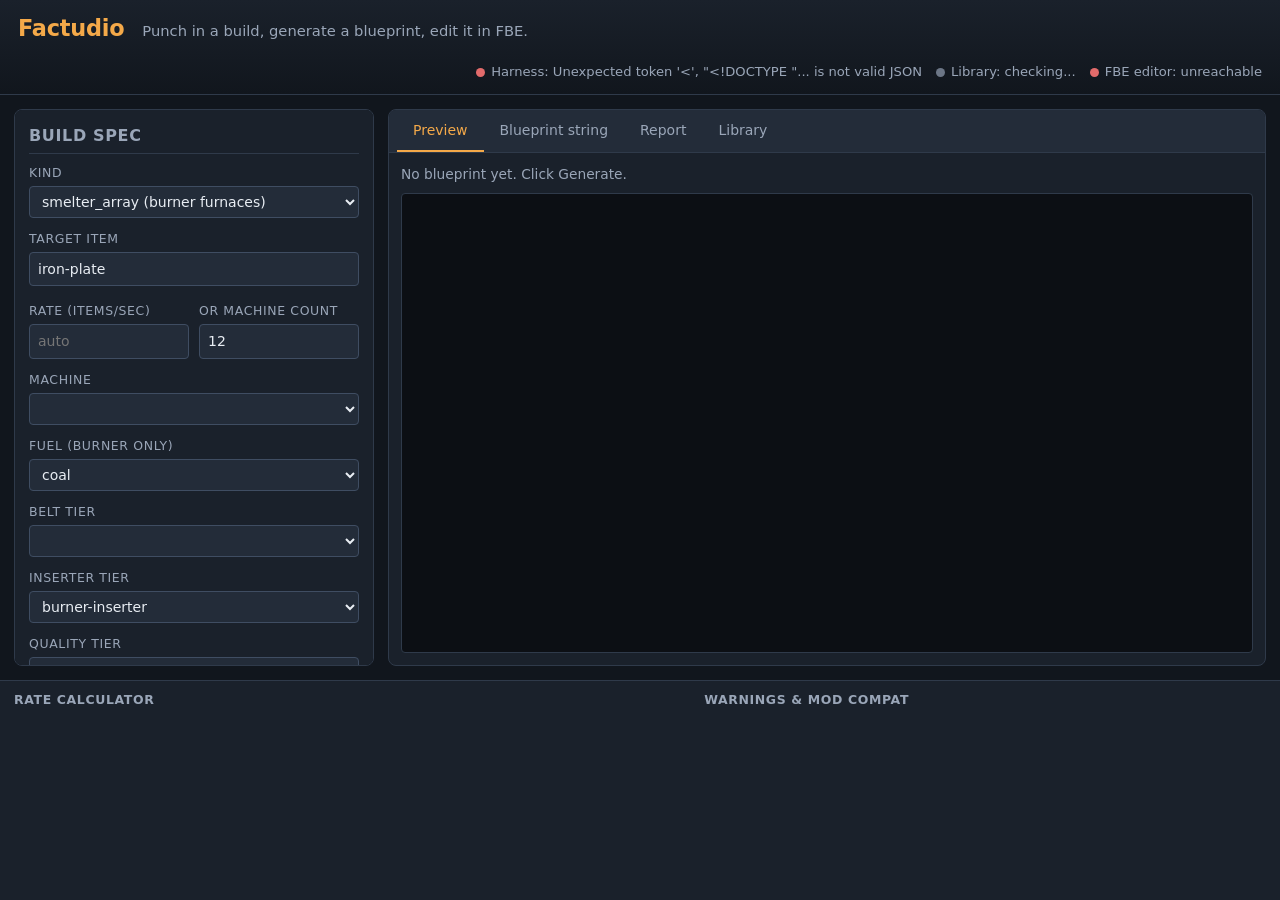
==== studio/index.html @ 47c38e8d "Phase 4: Factudio + visual validator + master orchestrator + inventory Shipped concurrently by 4 age" ====
<!DOCTYPE html>
<html lang="en">
<head>
  <meta charset="utf-8">
  <meta name="viewport" content="width=device-width, initial-scale=1">
  <title>Factudio - Factorio Blueprint Studio</title>
  <meta name="description" content="Generate, validate, and visualise Factorio blueprints from a build spec.">
  <link rel="stylesheet" href="styles.css">
</head>
<body class="studio">
  <header class="studio-header">
    <div class="studio-header__inner">
      <h1>Factudio</h1>
      <p class="tagline">Punch in a build, generate a blueprint, edit it in FBE.</p>
      <ul class="conn-status" aria-label="Backend status">
        <li id="status-harness"  class="status" data-status="unknown">Harness</li>
        <li id="status-library"  class="status" data-status="unknown">Library</li>
        <li id="status-fbe"      class="status" data-status="unknown">FBE editor</li>
      </ul>
    </div>
  </header>

  <main class="studio-main">

    <!-- LEFT: parameters panel -->
    <aside class="params" aria-label="Build parameters">
      <h2>Build spec</h2>

      <form id="spec-form" autocomplete="off">

        <fieldset class="row">
          <legend>Kind</legend>
          <select name="kind" id="kind">
            <option value="smelter_array">smelter_array (burner furnaces)</option>
            <option value="electric_smelter_array">electric_smelter_array</option>
            <option value="solar_field">solar_field</option>
            <option value="green_circuit_block">green_circuit_block</option>
          </select>
        </fieldset>

        <fieldset class="row">
          <legend>Target item</legend>
          <input type="text" name="target" id="target" list="items-list" placeholder="iron-plate" value="iron-plate">
          <datalist id="items-list"></datalist>
          <p class="hint" id="target-hint"></p>
        </fieldset>

        <fieldset class="row split">
          <div>
            <legend>Rate (items/sec)</legend>
            <input type="number" step="0.1" min="0" name="output_rate_per_sec" id="rate" placeholder="auto">
          </div>
          <div>
            <legend>OR machine count</legend>
            <input type="number" min="1" step="1" name="machine_count" id="machine_count" value="12">
          </div>
        </fieldset>

        <fieldset class="row">
          <legend>Machine</legend>
          <select name="machine_choice" id="machine"></select>
        </fieldset>

        <fieldset class="row" id="fuel-row">
          <legend>Fuel (burner only)</legend>
          <select name="fuel" id="fuel">
            <option value="coal">coal</option>
            <option value="wood">wood</option>
            <option value="solid-fuel">solid-fuel</option>
            <option value="rocket-fuel">rocket-fuel</option>
            <option value="nuclear-fuel">nuclear-fuel</option>
          </select>
        </fieldset>

        <fieldset class="row">
          <legend>Belt tier</legend>
          <select name="belt_tier" id="belt_tier"></select>
        </fieldset>

        <fieldset class="row">
          <legend>Inserter tier</legend>
          <select name="inserter_tier" id="inserter_tier">
            <option value="burner-inserter">burner-inserter</option>
            <option value="inserter">inserter (electric)</option>
            <option value="long-handed-inserter">long-handed-inserter</option>
            <option value="fast-inserter">fast-inserter</option>
            <option value="bulk-inserter">bulk-inserter</option>
            <option value="stack-inserter">stack-inserter</option>
          </select>
        </fieldset>

        <fieldset class="row">
          <legend>Quality tier</legend>
          <select name="quality" id="quality"></select>
        </fieldset>

        <fieldset class="row">
          <legend>Research bonuses</legend>
          <div class="research-grid" id="research-grid">
            <!-- Filled by app.js -->
          </div>
        </fieldset>

        <fieldset class="row">
          <legend>Mod set</legend>
          <select multiple size="6" id="mods" name="mods"></select>
          <p class="hint">Defaults to all enabled mods. Cmd/Ctrl-click to deselect.</p>
        </fieldset>

        <fieldset class="row">
          <legend>Label</legend>
          <input type="text" name="label" id="label" placeholder="(auto)">
        </fieldset>

        <div class="actions">
          <button type="submit" class="btn primary" id="btn-generate">Generate</button>
          <button type="button" class="btn" id="btn-send-fbe" disabled>Open in FBE editor</button>
          <button type="button" class="btn" id="btn-import">Import string from editor</button>
          <button type="button" class="btn" id="btn-save" disabled>Save to library</button>
        </div>
      </form>
    </aside>

    <!-- RIGHT: editor + preview -->
    <section class="editor" aria-label="Blueprint preview / editor">

      <div class="editor-tabs" role="tablist">
        <button type="button" class="tab active" role="tab" data-tab="preview" aria-selected="true">Preview</button>
        <button type="button" class="tab" role="tab" data-tab="string">Blueprint string</button>
        <button type="button" class="tab" role="tab" data-tab="report">Report</button>
        <button type="button" class="tab" role="tab" data-tab="library">Library</button>
      </div>

      <div class="tab-pane active" id="pane-preview" role="tabpanel">
        <div class="preview-toolbar">
          <span id="preview-summary" class="muted">No blueprint yet. Click Generate.</span>
          <span class="spacer"></span>
          <a id="open-fbe" class="btn-link" href="#" target="_blank" rel="noopener" hidden>Open in FBE</a>
        </div>
        <pre id="ascii-preview" class="ascii"></pre>
      </div>

      <div class="tab-pane" id="pane-string" role="tabpanel">
        <textarea id="bp-string" placeholder="0eNqV...    (paste a blueprint here to import, or click Generate to fill)"></textarea>
        <div class="string-toolbar">
          <button type="button" class="btn" id="btn-copy">Copy</button>
          <button type="button" class="btn" id="btn-validate">Validate</button>
          <span id="string-warn" class="muted"></span>
        </div>
      </div>

      <div class="tab-pane" id="pane-report" role="tabpanel">
        <pre id="report-md" class="report"></pre>
      </div>

      <div class="tab-pane" id="pane-library" role="tabpanel">
        <div class="library-toolbar">
          <button type="button" class="btn" id="btn-refresh-library">Refresh</button>
          <span id="library-count" class="muted"></span>
        </div>
        <ul id="library-list" class="library-list"></ul>
      </div>

    </section>
  </main>

  <footer class="bottom-bar" id="bottom-bar">
    <div class="bb-section">
      <h3>Rate calculator</h3>
      <table id="rates-table" class="rates"><tbody></tbody></table>
    </div>
    <div class="bb-section">
      <h3>Warnings & mod compat</h3>
      <ul id="warnings-list" class="warnings"></ul>
    </div>
  </footer>

  <script src="app.js"></script>
</body>
</html>
---- studio/styles.css ----
/* Factudio - Factorio Blueprint Studio
 * Dark theme, matches the palette of webpage/styles.css. Vanilla CSS. */

:root {
  --bg: #11161d;
  --bg-elev: #1a212b;
  --bg-elev-2: #232c39;
  --bg-elev-3: #2a3447;
  --border: #2f3a4a;
  --border-strong: #3f4d62;
  --text: #e8edf3;
  --text-muted: #9aa6b8;
  --text-dim: #6c7686;
  --accent: #f4a949;
  --accent-soft: #f4a94922;
  --link: #6cb8ff;
  --link-hover: #97cfff;
  --ok: #4ec07a;
  --warn: #d8b252;
  --bad: #6c7686;
  --danger: #e26b6b;
  --danger-bg: #3a1d1d;
  --warn-bg: #3a311c;
  --radius: 8px;
  --radius-sm: 4px;
  --shadow: 0 1px 2px rgba(0, 0, 0, 0.3), 0 4px 12px rgba(0, 0, 0, 0.2);
  --font-stack: system-ui, -apple-system, "Segoe UI", Roboto, "Helvetica Neue", Arial, sans-serif;
  --mono-stack: ui-monospace, SFMono-Regular, Menlo, Monaco, Consolas, monospace;
  --params-w: 360px;
  --bottom-h: 220px;
}

* { box-sizing: border-box; }

html, body { margin: 0; padding: 0; background: var(--bg); color: var(--text); height: 100%; }
body.studio {
  font-family: var(--font-stack);
  font-size: 14px;
  line-height: 1.45;
  display: grid;
  grid-template-rows: auto 1fr auto;
  min-height: 100vh;
}

/* ===== Header ===== */
.studio-header {
  background: linear-gradient(180deg, #1a212b 0%, #11161d 100%);
  border-bottom: 1px solid var(--border);
  padding: 12px 18px;
}
.studio-header__inner {
  display: flex;
  align-items: baseline;
  gap: 18px;
  flex-wrap: wrap;
}
.studio-header h1 {
  margin: 0;
  font-size: 1.4rem;
  letter-spacing: -0.01em;
  color: var(--accent);
}
.tagline {
  margin: 0;
  color: var(--text-muted);
  font-size: 0.92rem;
}
.conn-status {
  list-style: none;
  margin: 0 0 0 auto;
  padding: 0;
  display: flex;
  gap: 14px;
  font-size: 0.82rem;
}
.conn-status .status {
  color: var(--text-muted);
  display: inline-flex;
  align-items: center;
  gap: 6px;
}
.conn-status .status::before {
  content: "";
  display: inline-block;
  width: 9px;
  height: 9px;
  border-radius: 50%;
  background: var(--bad);
}
.conn-status .status[data-status="ok"]::before     { background: var(--ok); }
.conn-status .status[data-status="warn"]::before   { background: var(--warn); }
.conn-status .status[data-status="bad"]::before    { background: var(--danger); }
.conn-status .status[data-status="unknown"]::before { background: var(--bad); }

/* ===== Main grid ===== */
.studio-main {
  display: grid;
  grid-template-columns: var(--params-w) 1fr;
  gap: 14px;
  padding: 14px;
  min-height: 0; /* let children scroll */
}

/* ===== Parameters panel ===== */
.params {
  background: var(--bg-elev);
  border: 1px solid var(--border);
  border-radius: var(--radius);
  padding: 14px;
  overflow: auto;
  max-height: calc(100vh - var(--bottom-h) - 90px);
}
.params h2 {
  margin: 0 0 10px;
  font-size: 1rem;
  letter-spacing: 0.04em;
  text-transform: uppercase;
  color: var(--text-muted);
  border-bottom: 1px solid var(--border);
  padding-bottom: 6px;
}
fieldset.row {
  border: 0;
  padding: 0;
  margin: 0 0 12px;
}
fieldset.row legend {
  padding: 0;
  font-size: 0.78rem;
  text-transform: uppercase;
  letter-spacing: 0.05em;
  color: var(--text-muted);
  margin-bottom: 4px;
}
fieldset.row.split {
  display: grid;
  grid-template-columns: 1fr 1fr;
  gap: 10px;
}

.params input[type="text"],
.params input[type="number"],
.params select,
.params textarea {
  width: 100%;
  background: var(--bg-elev-2);
  color: var(--text);
  border: 1px solid var(--border-strong);
  border-radius: var(--radius-sm);
  padding: 6px 8px;
  font: inherit;
}
.params input:focus,
.params select:focus,
.params textarea:focus {
  outline: none;
  border-color: var(--accent);
  box-shadow: 0 0 0 2px var(--accent-soft);
}
.params .hint {
  margin: 4px 0 0;
  color: var(--text-dim);
  font-size: 0.78rem;
}

.research-grid {
  display: grid;
  gap: 6px;
  grid-template-columns: 1fr;
}
.research-row {
  display: grid;
  grid-template-columns: 1fr 56px;
  align-items: center;
  gap: 8px;
}
.research-row label {
  font-size: 0.84rem;
  color: var(--text-muted);
  white-space: nowrap;
  overflow: hidden;
  text-overflow: ellipsis;
}
.research-row input[type="number"] {
  text-align: right;
}

.actions {
  margin-top: 12px;
  display: grid;
  gap: 6px;
}
.btn {
  background: var(--bg-elev-2);
  color: var(--text);
  border: 1px solid var(--border-strong);
  border-radius: var(--radius-sm);
  padding: 8px 12px;
  cursor: pointer;
  font: inherit;
  transition: background 0.12s, border-color 0.12s;
}
.btn:hover:not(:disabled) { border-color: var(--accent); }
.btn:disabled { opacity: 0.5; cursor: not-allowed; }
.btn.primary {
  background: var(--accent);
  color: #18222e;
  border-color: var(--accent);
  font-weight: 600;
}
.btn.primary:hover:not(:disabled) {
  background: #f8b86a;
  border-color: #f8b86a;
}
.btn-link {
  background: none;
  color: var(--link);
  border: 0;
  padding: 0;
  font: inherit;
  cursor: pointer;
  text-decoration: underline;
}

/* ===== Editor pane ===== */
.editor {
  background: var(--bg-elev);
  border: 1px solid var(--border);
  border-radius: var(--radius);
  display: flex;
  flex-direction: column;
  min-height: 360px;
  max-height: calc(100vh - var(--bottom-h) - 90px);
  overflow: hidden;
}
.editor-tabs {
  display: flex;
  border-bottom: 1px solid var(--border);
  background: var(--bg-elev-2);
  padding: 0 8px;
}
.tab {
  background: transparent;
  border: 0;
  border-bottom: 2px solid transparent;
  color: var(--text-muted);
  padding: 10px 16px;
  font: inherit;
  cursor: pointer;
}
.tab:hover { color: var(--text); }
.tab.active {
  color: var(--accent);
  border-bottom-color: var(--accent);
}

.tab-pane {
  display: none;
  flex: 1;
  min-height: 0;
  overflow: auto;
  padding: 12px;
}
.tab-pane.active { display: flex; flex-direction: column; }

.preview-toolbar,
.string-toolbar,
.library-toolbar {
  display: flex;
  align-items: center;
  gap: 10px;
  margin-bottom: 8px;
  flex-wrap: wrap;
}
.spacer { flex: 1; }
.muted { color: var(--text-muted); font-size: 0.86rem; }

.ascii {
  flex: 1;
  background: #0c0f14;
  border: 1px solid var(--border);
  border-radius: var(--radius-sm);
  color: #b8d4ff;
  font: 12px/1.2 var(--mono-stack);
  padding: 12px;
  white-space: pre;
  overflow: auto;
  margin: 0;
}

#bp-string {
  flex: 1;
  width: 100%;
  background: #0c0f14;
  border: 1px solid var(--border);
  border-radius: var(--radius-sm);
  color: var(--text);
  font: 12px/1.4 var(--mono-stack);
  padding: 10px;
  resize: none;
}
.report {
  flex: 1;
  background: #0c0f14;
  color: #cfd8e3;
  border: 1px solid var(--border);
  border-radius: var(--radius-sm);
  padding: 12px;
  font: 13px/1.5 var(--mono-stack);
  white-space: pre-wrap;
  overflow: auto;
  margin: 0;
}

.library-list {
  list-style: none;
  margin: 0;
  padding: 0;
  display: grid;
  gap: 6px;
}
.library-list li {
  background: var(--bg-elev-2);
  border: 1px solid var(--border);
  border-radius: var(--radius-sm);
  padding: 8px 10px;
  display: grid;
  grid-template-columns: 1fr auto auto;
  align-items: center;
  gap: 10px;
}
.library-list .lib-name {
  font-family: var(--mono-stack);
  font-size: 0.86rem;
  color: var(--text);
}
.library-list .lib-label { color: var(--text-muted); font-size: 0.84rem; }
.library-list .lib-action { color: var(--link); cursor: pointer; font-size: 0.85rem; }
.library-list .lib-action:hover { color: var(--link-hover); }

/* ===== Bottom bar ===== */
.bottom-bar {
  background: var(--bg-elev);
  border-top: 1px solid var(--border);
  padding: 10px 14px;
  display: grid;
  grid-template-columns: 1.2fr 1fr;
  gap: 16px;
  min-height: var(--bottom-h);
  max-height: 320px;
  overflow: auto;
}
.bb-section h3 {
  margin: 0 0 6px;
  font-size: 0.78rem;
  letter-spacing: 0.05em;
  text-transform: uppercase;
  color: var(--text-muted);
}
.rates {
  width: 100%;
  border-collapse: collapse;
  font-size: 0.86rem;
}
.rates td, .rates th {
  padding: 3px 8px;
  border-bottom: 1px solid var(--border);
  text-align: left;
}
.rates td.num { font-family: var(--mono-stack); text-align: right; color: #b8d4ff; }
.rates td.key { color: var(--text-muted); }
.rates tr:last-child td { border-bottom: 0; }

.warnings {
  list-style: none;
  margin: 0;
  padding: 0;
  display: grid;
  gap: 4px;
}
.warnings li {
  padding: 4px 8px;
  border-radius: var(--radius-sm);
  font-size: 0.84rem;
}
.warnings li.error { background: var(--danger-bg); color: var(--danger); border: 1px solid #6e2c2c; }
.warnings li.warning { background: var(--warn-bg); color: var(--warn); border: 1px solid #6e5a2c; }
.warnings li.info { background: var(--bg-elev-2); color: var(--text-muted); border: 1px solid var(--border); }

/* ===== Responsive ===== */
@media (max-width: 980px) {
  .studio-main {
    grid-template-columns: 1fr;
  }
  .params, .editor {
    max-height: none;
  }
  .bottom-bar { grid-template-columns: 1fr; }
}
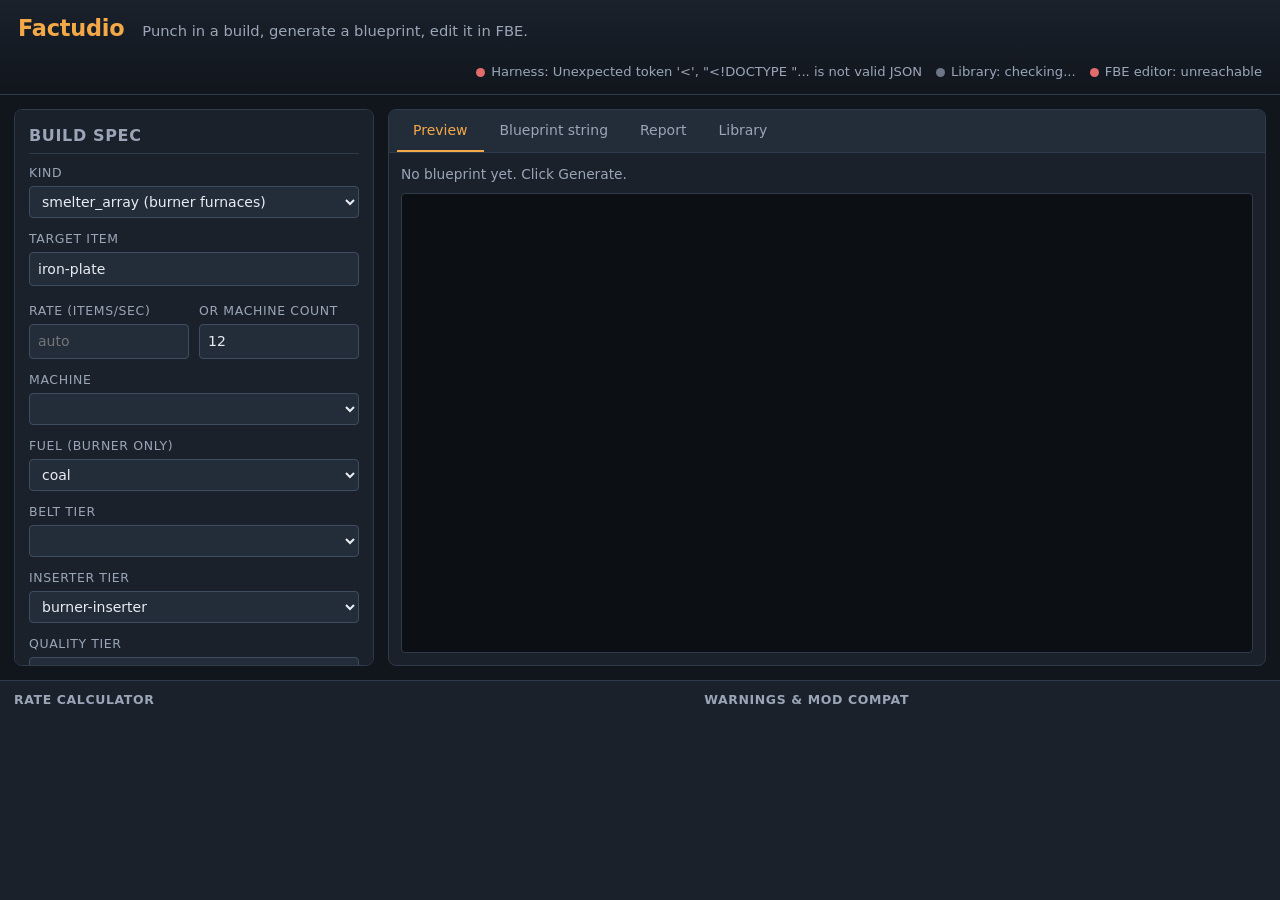
==== commit faa56c92: "Phase 7: studio defaults work out of the box; loop matrix v4 Three compounding bugs were preventing " ====
--- a/studio/index.html
+++ b/studio/index.html
@@ -33,6 +33,7 @@
           <select name="kind" id="kind">
             <option value="smelter_array">smelter_array (burner furnaces)</option>
             <option value="electric_smelter_array">electric_smelter_array</option>
+            <option value="beacon_smelter_array">beacon_smelter_array (12 furnaces + 24 beacons)</option>
             <option value="solar_field">solar_field</option>
             <option value="green_circuit_block">green_circuit_block</option>
           </select>
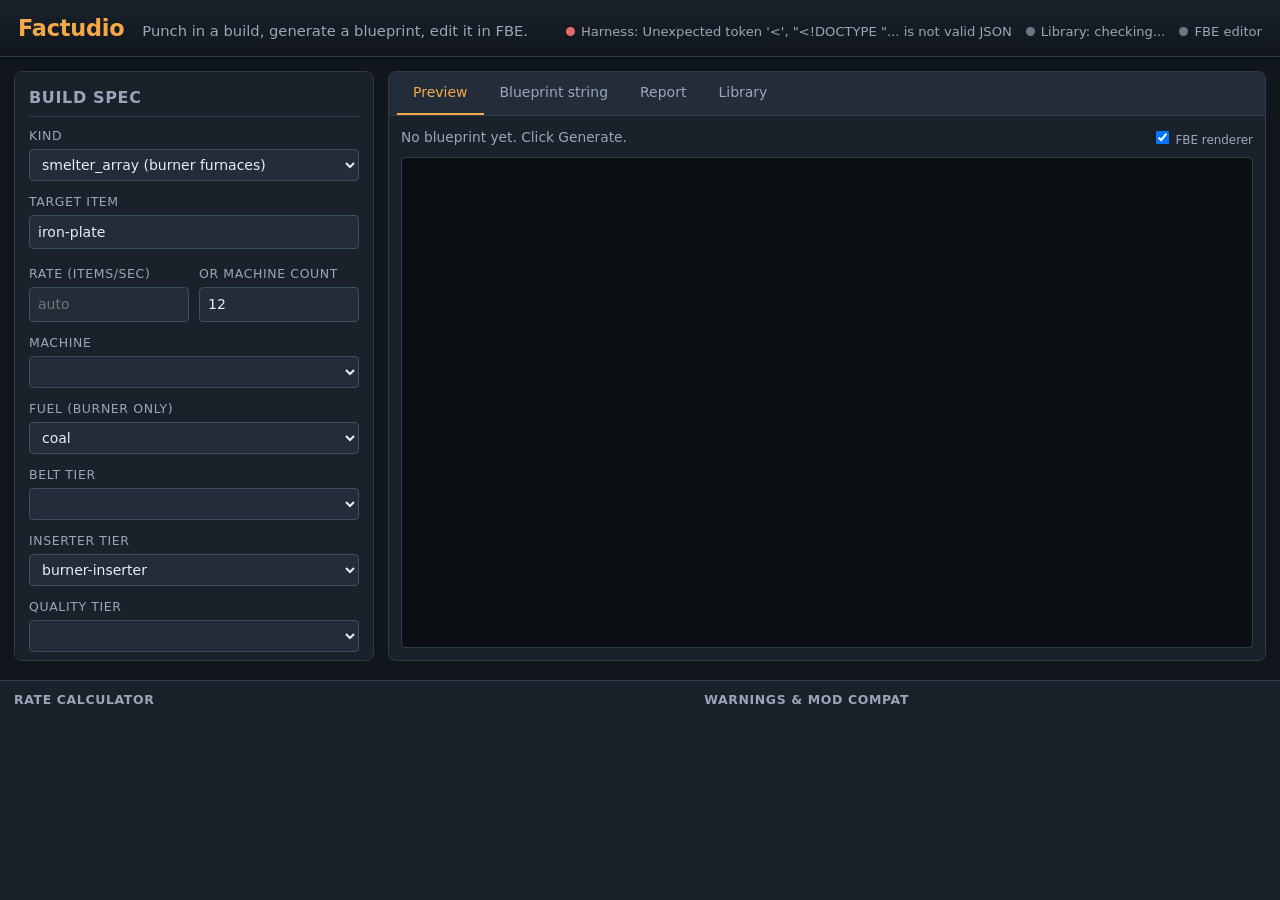
==== commit fbc3278d: "Phase 8: mod-aware FBE renderer + studio bug fixes Studio now renders Space Age + DLC + mod-tweaked " ====
--- a/studio/index.html
+++ b/studio/index.html
@@ -136,8 +136,14 @@
         <div class="preview-toolbar">
           <span id="preview-summary" class="muted">No blueprint yet. Click Generate.</span>
           <span class="spacer"></span>
-          <a id="open-fbe" class="btn-link" href="#" target="_blank" rel="noopener" hidden>Open in FBE</a>
+          <label class="muted" style="font-size: 0.85em;">
+            <input type="checkbox" id="toggle-fbe" checked>
+            FBE renderer
+          </label>
+          <a id="open-fbe" class="btn-link" href="#" target="_blank" rel="noopener" hidden>Open in new tab</a>
         </div>
+        <iframe id="fbe-frame" title="FBE blueprint preview" style="width:100%; height:560px; border:0; background:#0e1116; display:none;"></iframe>
+        <p id="fbe-missing" class="muted" hidden>FBE bundle not installed locally. Run <code>bash studio/setup_fbe.sh</code> from the repo root, then reload.</p>
         <pre id="ascii-preview" class="ascii"></pre>
       </div>
 
